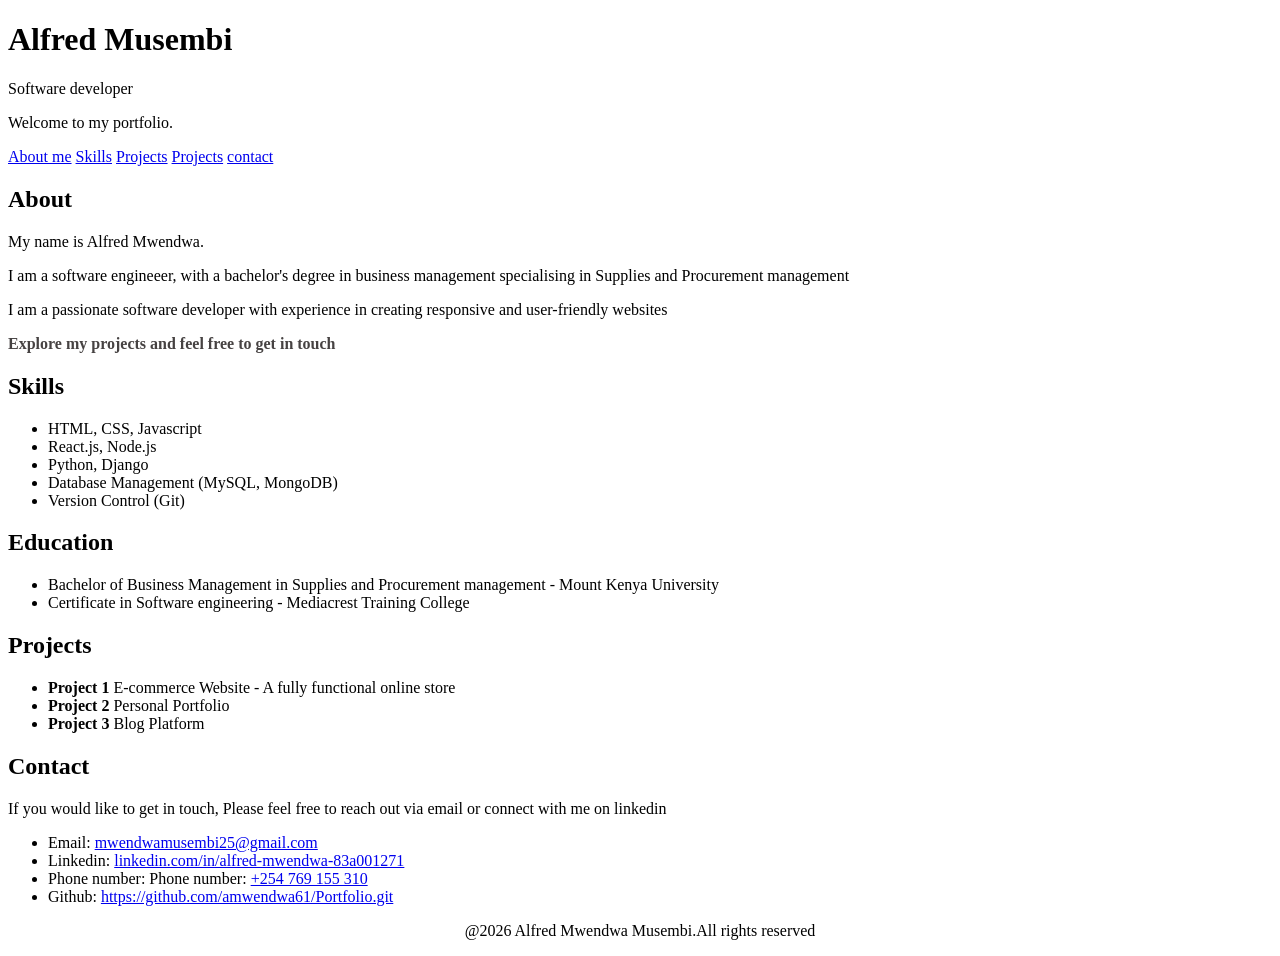
==== index.html @ 51088df8 "First commit" ====
<!DOCTYPE html>
<html lang="en">
<head>
  <meta charset="UTF-8">
  <meta name="viewport" content="width=device-width, initial-scale=1.0">
  <title>Alfred Mwendwa Portfolio</title>
  <link rel="stylesheet" href="styles.css">
</head>
<body>
  <header>
    <h1>Alfred Musembi</h1>
    <p>Software developer</p>
    <p>Welcome to my portfolio.</p>
    <main>
      <nav>
        <a href="#about">About me</a>
        <a href="#skills">Skills</a>
        <a href="#Education">Projects</a>
        <a href="#Projects">Projects</a>
        <a href="#contact">contact</a>
      </nav>
      
      <section id="about">
        <h2>About</h2>
        <p>My name is Alfred Mwendwa.</p>
        <p>I am a software engineeer, with a bachelor's degree in business management specialising in Supplies and Procurement management</p>
        <p>I am a passionate software developer with experience in creating responsive and user-friendly websites</p>
        <p style="color:rgb(70, 66, 66);"><strong>Explore my projects and feel free to get in touch</strong></p>
      </section>
      
      <section id="skills">
        <h2>Skills</h2>
        <ul>
          <li>HTML, CSS, Javascript</li>
          <li>React.js, Node.js</li>
          <li>Python, Django</li>
          <li>Database Management (MySQL, MongoDB)</li>
          <li>Version Control (Git)</li>
        </ul>

      </section>
      <section id="Education">
        <h2>Education</h2>
        <ul>
          <li> Bachelor of Business Management in Supplies and Procurement management - Mount Kenya University</li>
          <li>Certificate in Software engineering - Mediacrest Training College</li>
        </ul>
      </section>

      <section id="Projects">
        <h2>Projects</h2>
        <ul>
          <li><strong>Project 1</strong> E-commerce Website - A fully functional online store </li>
          <li><strong>Project 2</strong> Personal Portfolio</li>
          <li><strong>Project 3</strong> Blog Platform</li>
        </ul>
      </section>

      <section id="contact">
        <h2>Contact</h2>
        <p>If you would like to get in touch, Please feel free to reach out via email or connect with me on linkedin</p>
        <ul>
          <li>Email:
            <a href="mailto:mwendwamusembi25@gmail.com">mwendwamusembi25@gmail.com</a>
          </li>
          <li>Linkedin:
            <a href="linkedin.com/in/alfred-mwendwa-83a001271">linkedin.com/in/alfred-mwendwa-83a001271</a>
          </li>
          <li>Phone number:
            Phone number: <a href="tel: +254769155310">+254 769 155 310</a>
          </li>
          <li>Github:
            <a href="https://github.com/amwendwa61/Portfolio.git">https://github.com/amwendwa61/Portfolio.git</a>
          </li>
        </ul>
      </section>
    </main>
    <footer>
      <p style="text-align: center;">@2026 Alfred Mwendwa Musembi.All rights reserved</p>
    </footer>
  </header>
</body>
</html>
---- styles.css ----
body{
  background-image: url("https://unsplash.com/photos/terrace-chairs-overlooking-forested-valley-BhnNUDwWI2I")
}
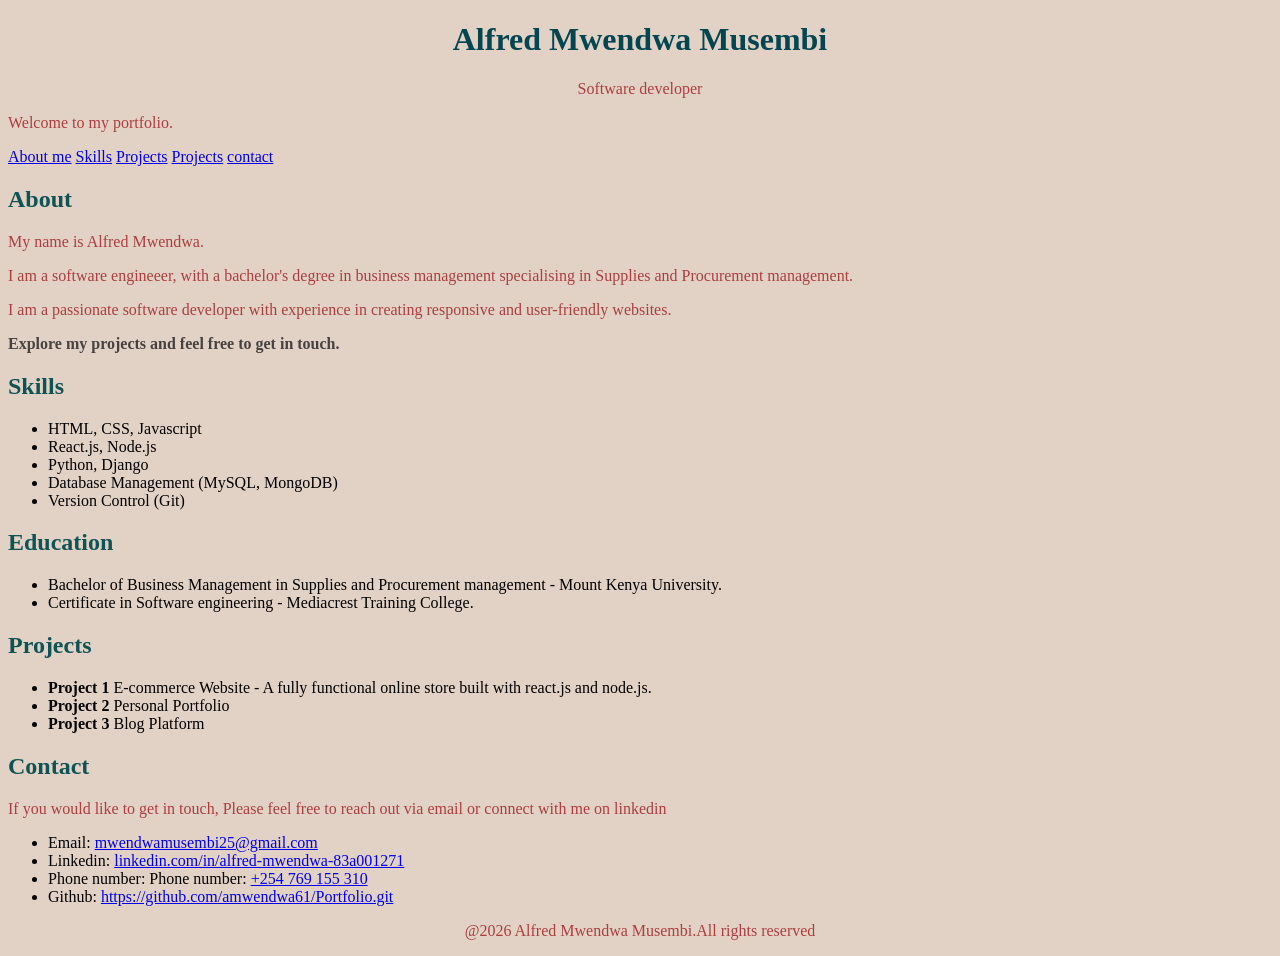
==== commit 30ac1c9f: "added some styles" ====
--- a/index.html
+++ b/index.html
@@ -8,8 +8,8 @@
 </head>
 <body>
   <header>
-    <h1>Alfred Musembi</h1>
-    <p>Software developer</p>
+    <h1>Alfred Mwendwa Musembi</h1>
+    <p style="text-align: center;">Software developer</p>
     <p>Welcome to my portfolio.</p>
     <main>
       <nav>
@@ -23,9 +23,9 @@
       <section id="about">
         <h2>About</h2>
         <p>My name is Alfred Mwendwa.</p>
-        <p>I am a software engineeer, with a bachelor's degree in business management specialising in Supplies and Procurement management</p>
-        <p>I am a passionate software developer with experience in creating responsive and user-friendly websites</p>
-        <p style="color:rgb(70, 66, 66);"><strong>Explore my projects and feel free to get in touch</strong></p>
+        <p>I am a software engineeer, with a bachelor's degree in business management specialising in Supplies and Procurement management.</p>
+        <p>I am a passionate software developer with experience in creating responsive and user-friendly websites.</p>
+        <p style="color:rgb(70, 66, 66);"><strong>Explore my projects and feel free to get in touch.</strong></p>
       </section>
       
       <section id="skills">
@@ -42,15 +42,15 @@
       <section id="Education">
         <h2>Education</h2>
         <ul>
-          <li> Bachelor of Business Management in Supplies and Procurement management - Mount Kenya University</li>
-          <li>Certificate in Software engineering - Mediacrest Training College</li>
+          <li> Bachelor of Business Management in Supplies and Procurement management - Mount Kenya University.</li>
+          <li>Certificate in Software engineering - Mediacrest Training College.</li>
         </ul>
       </section>
 
       <section id="Projects">
         <h2>Projects</h2>
         <ul>
-          <li><strong>Project 1</strong> E-commerce Website - A fully functional online store </li>
+          <li><strong>Project 1</strong> E-commerce Website - A fully functional online store built with react.js and node.js.</li>
           <li><strong>Project 2</strong> Personal Portfolio</li>
           <li><strong>Project 3</strong> Blog Platform</li>
         </ul>
--- a/styles.css
+++ b/styles.css
@@ -1,3 +1,13 @@
+h1{
+  color:rgb(3, 70, 82);
+  text-align: center;
+}
 body{
-  background-image: url("https://unsplash.com/photos/terrace-chairs-overlooking-forested-valley-BhnNUDwWI2I")
-}+  background-color: rgb(226, 210, 197);
+}
+p{
+  color:#ad3e3e;
+}
+h2{
+  color:rgb(15, 83, 85)
+}
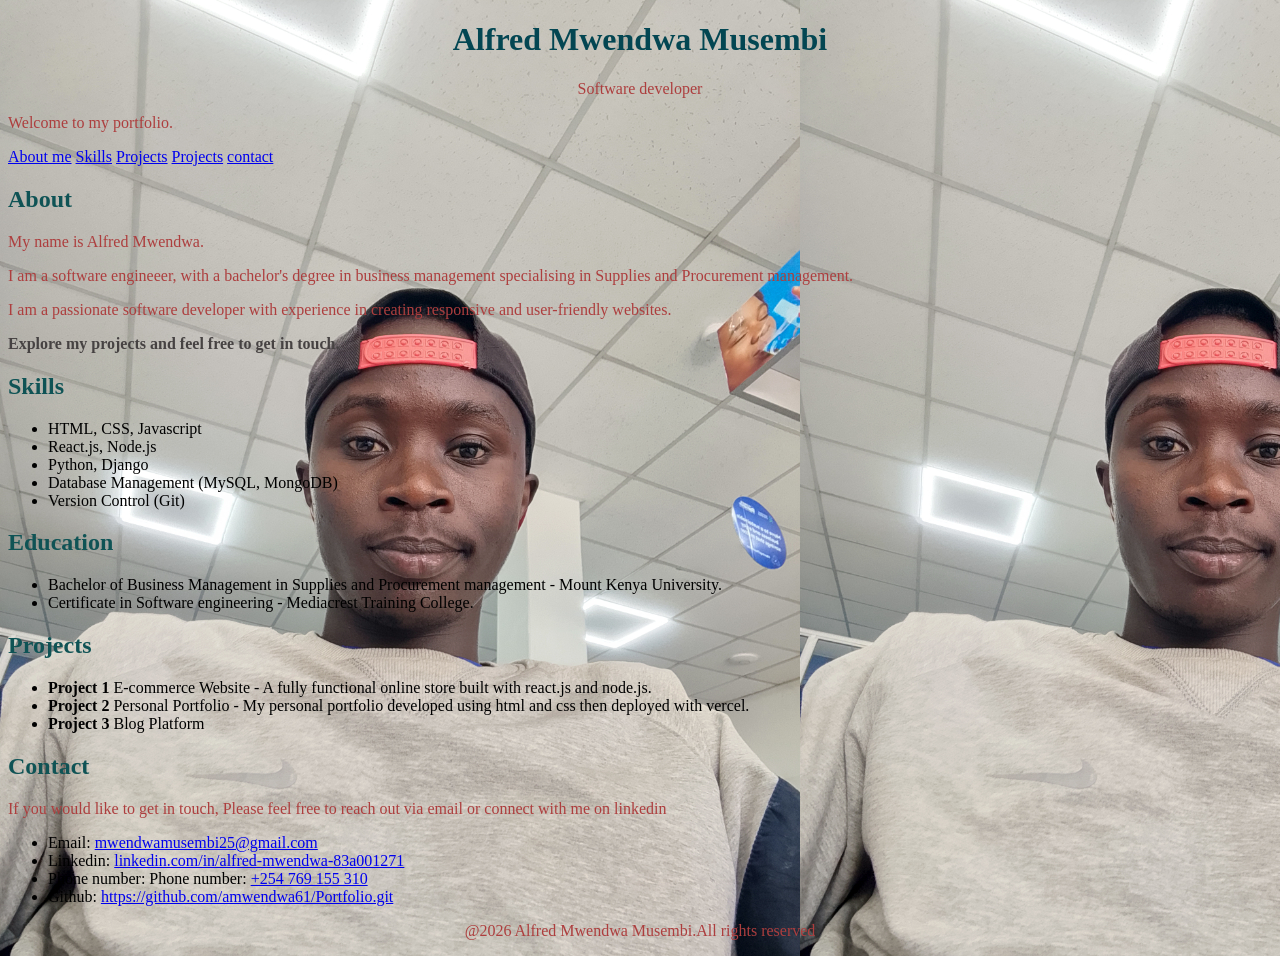
==== commit 7b65ba0f: "Added some styles" ====
--- a/index.html
+++ b/index.html
@@ -51,7 +51,7 @@
         <h2>Projects</h2>
         <ul>
           <li><strong>Project 1</strong> E-commerce Website - A fully functional online store built with react.js and node.js.</li>
-          <li><strong>Project 2</strong> Personal Portfolio</li>
+          <li><strong>Project 2</strong> Personal Portfolio - My personal portfolio developed using html and css then deployed with vercel.</li>
           <li><strong>Project 3</strong> Blog Platform</li>
         </ul>
       </section>
--- a/styles.css
+++ b/styles.css
@@ -4,6 +4,9 @@
 }
 body{
   background-color: rgb(226, 210, 197);
+  background-image: url(images/IMG_20250318_134638_964.jpg);
+  background-size: 800px;
+  background-repeat: unset;
 }
 p{
   color:#ad3e3e;
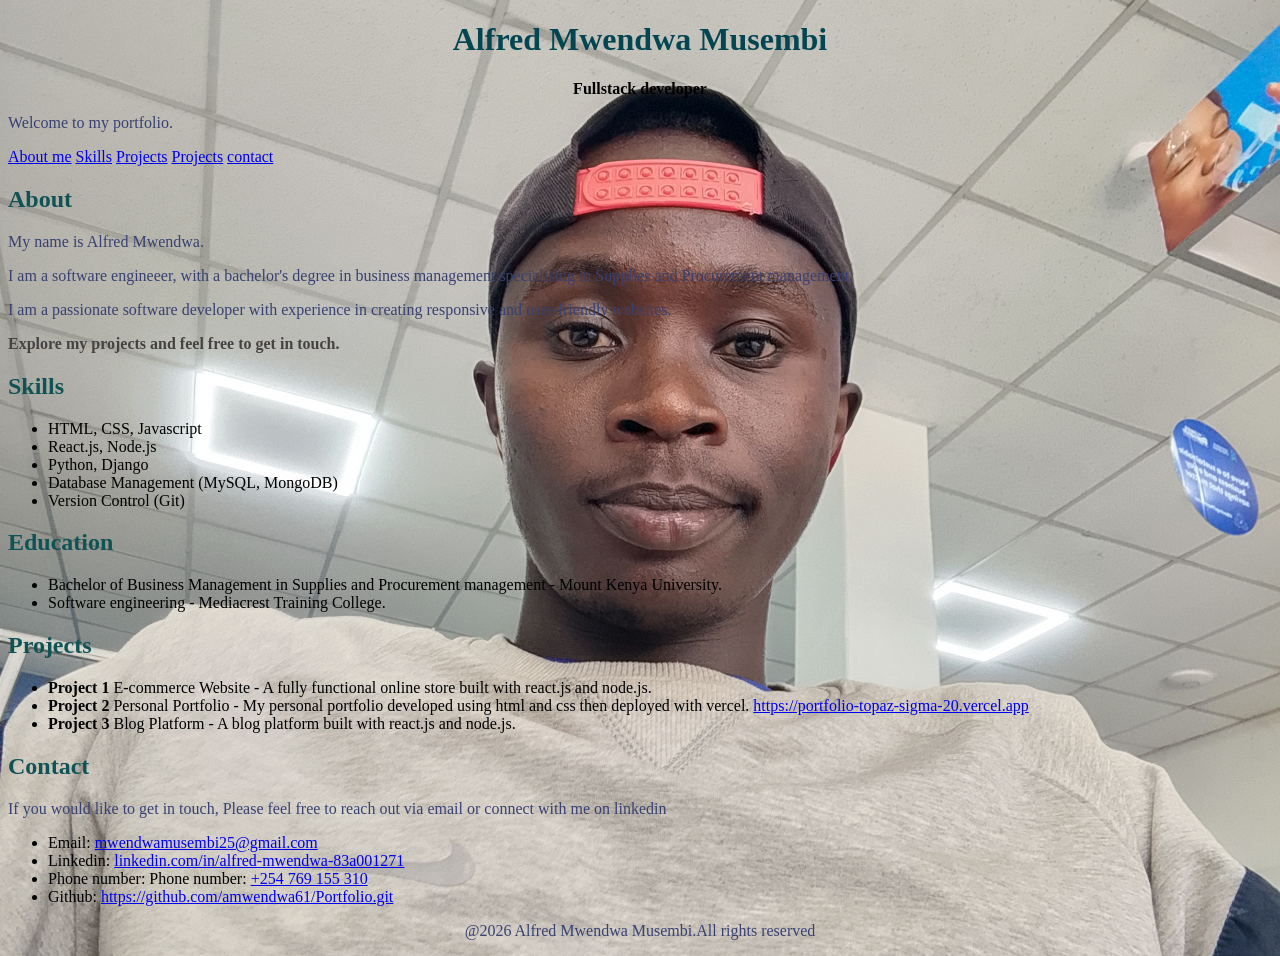
==== commit ca1ac5e7: "styled my background picture" ====
--- a/index.html
+++ b/index.html
@@ -9,7 +9,7 @@
 <body>
   <header>
     <h1>Alfred Mwendwa Musembi</h1>
-    <p style="text-align: center;">Software developer</p>
+    <p style="text-align: center; color: black;"><strong>Fullstack developer</strong></p>
     <p>Welcome to my portfolio.</p>
     <main>
       <nav>
@@ -43,7 +43,7 @@
         <h2>Education</h2>
         <ul>
           <li> Bachelor of Business Management in Supplies and Procurement management - Mount Kenya University.</li>
-          <li>Certificate in Software engineering - Mediacrest Training College.</li>
+          <li>Software engineering - Mediacrest Training College.</li>
         </ul>
       </section>
 
@@ -51,8 +51,8 @@
         <h2>Projects</h2>
         <ul>
           <li><strong>Project 1</strong> E-commerce Website - A fully functional online store built with react.js and node.js.</li>
-          <li><strong>Project 2</strong> Personal Portfolio - My personal portfolio developed using html and css then deployed with vercel.</li>
-          <li><strong>Project 3</strong> Blog Platform</li>
+          <li><strong>Project 2</strong> Personal Portfolio - My personal portfolio developed using html and css then deployed with vercel. <a href="https://portfolio-topaz-sigma-20.vercel.app/">https://portfolio-topaz-sigma-20.vercel.app</a></li>
+          <li><strong>Project 3</strong> Blog Platform - A blog platform built with react.js and node.js.</li>
         </ul>
       </section>
 
--- a/styles.css
+++ b/styles.css
@@ -5,11 +5,12 @@
 body{
   background-color: rgb(226, 210, 197);
   background-image: url(images/IMG_20250318_134638_964.jpg);
-  background-size: 800px;
-  background-repeat: unset;
+  background-size: cover;
+  background-position: center;
+  background-repeat: no-repeat;
 }
 p{
-  color:#ad3e3e;
+  color:#384172;
 }
 h2{
   color:rgb(15, 83, 85)
